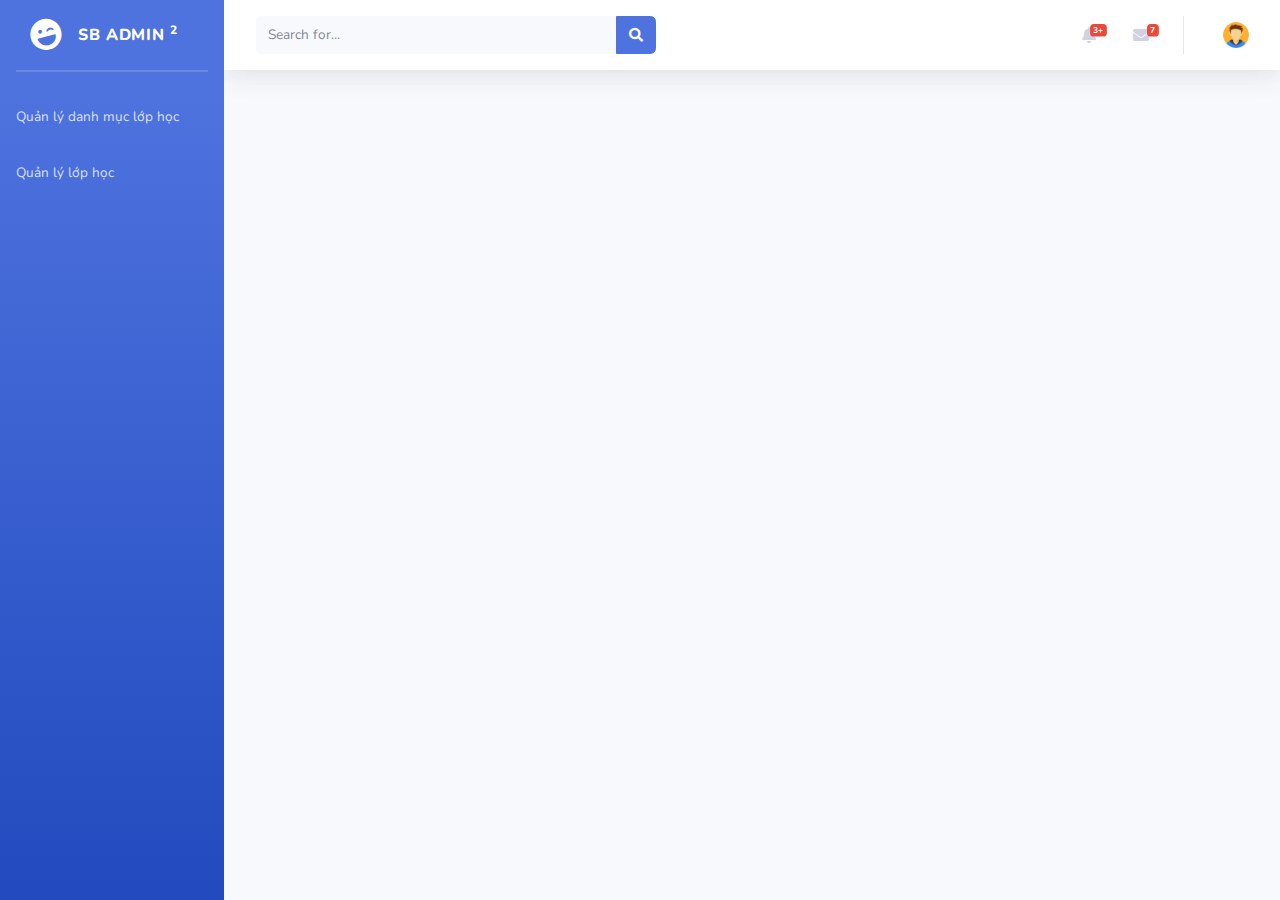
==== index.html @ 812b4779 "h" ====
<!DOCTYPE html>
<html lang="en">

<head>

    <meta charset="utf-8">
    <meta http-equiv="X-UA-Compatible" content="IE=edge">
    <meta name="viewport" content="width=device-width, initial-scale=1, shrink-to-fit=no">
    <meta name="description" content="">
    <meta name="author" content="">

    <title> Admin  - Dashboard</title>

    <!-- Custom fonts for this template-->
    <link href="vendor/fontawesome-free/css/all.min.css" rel="stylesheet" type="text/css">
    <link
        href="https://fonts.googleapis.com/css?family=Nunito:200,200i,300,300i,400,400i,600,600i,700,700i,800,800i,900,900i"
        rel="stylesheet">

    <!-- Custom styles for this template-->
    <link href="css/sb-admin-2.min.css" rel="stylesheet">

</head>


<body id="page-top">

    <!-- Page Wrapper -->
    <div id="wrapper">
            
        <ul class="navbar-nav bg-gradient-primary sidebar sidebar-dark accordion" id="accordionSidebar">

            <!-- Sidebar - Brand -->
            <a class="sidebar-brand d-flex align-items-center justify-content-center" href="index.php">
                <div class="sidebar-brand-icon rotate-n-15">
                    <i class="fas fa-laugh-wink"></i>
                </div>
                <div class="sidebar-brand-text mx-3">SB Admin <sup>2</sup></div>
            </a>

            <!-- Divider -->
            <hr class="sidebar-divider my-0">

            <!-- Nav Item - Dashboard -->


            <!-- Divider -->
            <hr class="sidebar-divider">


            <!-- Nav Item - Pages Collapse Menu -->
            <li class="nav-item">
                <a class="nav-link" href="index.php?action=quanlydanhmucsanpham&query=them">
                    <span>Quản lý danh mục lớp học</span>
                </a>
            </li>
            <li class="nav-item">
                <a class="nav-link" href="index.php?action=quanlysanpham&query=them">
                    <span>Quản lý lớp học</span>
                </a>
            </li>

        </ul>
        <div id="content-wrapper" class="d-flex flex-column">
            <div id="content">
                <nav class="navbar navbar-expand navbar-light bg-white topbar mb-4 static-top shadow">

                    <!-- Sidebar Toggle (Topbar) -->
                    <button id="sidebarToggleTop" class="btn btn-link d-md-none rounded-circle mr-3">
                        <i class="fa fa-bars"></i>
                    </button>

                    <!-- Topbar Search -->
                    <form
                        class="d-none d-sm-inline-block form-inline mr-auto ml-md-3 my-2 my-md-0 mw-100 navbar-search">
                        <div class="input-group">
                            <input type="text" class="form-control bg-light border-0 small" placeholder="Search for..."
                                aria-label="Search" aria-describedby="basic-addon2">
                            <div class="input-group-append">
                                <button class="btn btn-primary" type="button">
                                    <i class="fas fa-search fa-sm"></i>
                                </button>
                            </div>
                        </div>
                    </form>

                    <!-- Topbar Navbar -->
                    <ul class="navbar-nav ml-auto">

                        <!-- Nav Item - Search Dropdown (Visible Only XS) -->
                        <li class="nav-item dropdown no-arrow d-sm-none">
                            <a class="nav-link dropdown-toggle" href="#" id="searchDropdown" role="button"
                                data-toggle="dropdown" aria-haspopup="true" aria-expanded="false">
                                <i class="fas fa-search fa-fw"></i>
                            </a>
                            <!-- Dropdown - Messages -->
                            <div class="dropdown-menu dropdown-menu-right p-3 shadow animated--grow-in"
                                aria-labelledby="searchDropdown">
                                <form class="form-inline mr-auto w-100 navbar-search">
                                    <div class="input-group">
                                        <input type="text" class="form-control bg-light border-0 small"
                                            placeholder="Search for..." aria-label="Search"
                                            aria-describedby="basic-addon2">
                                        <div class="input-group-append">
                                            <button class="btn btn-primary" type="button">
                                                <i class="fas fa-search fa-sm"></i>
                                            </button>
                                        </div>
                                    </div>
                                </form>
                            </div>
                        </li>

                        <!-- Nav Item - Alerts -->
                        <li class="nav-item dropdown no-arrow mx-1">
                            <a class="nav-link dropdown-toggle" href="#" id="alertsDropdown" role="button"
                                data-toggle="dropdown" aria-haspopup="true" aria-expanded="false">
                                <i class="fas fa-bell fa-fw"></i>
                                <!-- Counter - Alerts -->
                                <span class="badge badge-danger badge-counter">3+</span>
                            </a>
                            <!-- Dropdown - Alerts -->
                            <div class="dropdown-list dropdown-menu dropdown-menu-right shadow animated--grow-in"
                                aria-labelledby="alertsDropdown">
                                <h6 class="dropdown-header">
                                    Alerts Center
                                </h6>
                                <a class="dropdown-item d-flex align-items-center" href="#">
                                    <div class="mr-3">
                                        <div class="icon-circle bg-primary">
                                            <i class="fas fa-file-alt text-white"></i>
                                        </div>
                                    </div>
                                    <div>
                                        <div class="small text-gray-500">December 12, 2019</div>
                                        <span class="font-weight-bold">A new monthly report is ready to download!</span>
                                    </div>
                                </a>
                                <a class="dropdown-item d-flex align-items-center" href="#">
                                    <div class="mr-3">
                                        <div class="icon-circle bg-success">
                                            <i class="fas fa-donate text-white"></i>
                                        </div>
                                    </div>
                                    <div>
                                        <div class="small text-gray-500">December 7, 2019</div>
                                        $290.29 has been deposited into your account!
                                    </div>
                                </a>
                                <a class="dropdown-item d-flex align-items-center" href="#">
                                    <div class="mr-3">
                                        <div class="icon-circle bg-warning">
                                            <i class="fas fa-exclamation-triangle text-white"></i>
                                        </div>
                                    </div>
                                    <div>
                                        <div class="small text-gray-500">December 2, 2019</div>
                                        Spending Alert: We've noticed unusually high spending for your account.
                                    </div>
                                </a>
                                <a class="dropdown-item text-center small text-gray-500" href="#">Show All Alerts</a>
                            </div>
                        </li>

                        <!-- Nav Item - Messages -->
                        <li class="nav-item dropdown no-arrow mx-1">
                            <a class="nav-link dropdown-toggle" href="#" id="messagesDropdown" role="button"
                                data-toggle="dropdown" aria-haspopup="true" aria-expanded="false">
                                <i class="fas fa-envelope fa-fw"></i>
                                <!-- Counter - Messages -->
                                <span class="badge badge-danger badge-counter">7</span>
                            </a>
                            <!-- Dropdown - Messages -->
                            <div class="dropdown-list dropdown-menu dropdown-menu-right shadow animated--grow-in"
                                aria-labelledby="messagesDropdown">
                                <h6 class="dropdown-header">
                                    Message Center
                                </h6>
                                <a class="dropdown-item d-flex align-items-center" href="#">
                                    <div class="dropdown-list-image mr-3">
                                        <img class="rounded-circle" src="img/undraw_profile_1.svg"
                                            alt="...">
                                        <div class="status-indicator bg-success"></div>
                                    </div>
                                    <div class="font-weight-bold">
                                        <div class="text-truncate">Hi there! I am wondering if you can help me with a
                                            problem I've been having.</div>
                                        <div class="small text-gray-500">Emily Fowler · 58m</div>
                                    </div>
                                </a>
                                <a class="dropdown-item d-flex align-items-center" href="#">
                                    <div class="dropdown-list-image mr-3">
                                        <img class="rounded-circle" src="img/undraw_profile_2.svg"
                                            alt="...">
                                        <div class="status-indicator"></div>
                                    </div>
                                    <div>
                                        <div class="text-truncate">I have the photos that you ordered last month, how
                                            would you like them sent to you?</div>
                                        <div class="small text-gray-500">Jae Chun · 1d</div>
                                    </div>
                                </a>
                                <a class="dropdown-item d-flex align-items-center" href="#">
                                    <div class="dropdown-list-image mr-3">
                                        <img class="rounded-circle" src="img/undraw_profile_3.svg"
                                            alt="...">
                                        <div class="status-indicator bg-warning"></div>
                                    </div>
                                    <div>
                                        <div class="text-truncate">Last month's report looks great, I am very happy with
                                            the progress so far, keep up the good work!</div>
                                        <div class="small text-gray-500">Morgan Alvarez · 2d</div>
                                    </div>
                                </a>
                                <a class="dropdown-item d-flex align-items-center" href="#">
                                    <div class="dropdown-list-image mr-3">
                                        <img class="rounded-circle" src="https://source.unsplash.com/Mv9hjnEUHR4/60x60"
                                            alt="...">
                                        <div class="status-indicator bg-success"></div>
                                    </div>
                                    <div>
                                        <div class="text-truncate">Am I a good boy? The reason I ask is because someone
                                            told me that people say this to all dogs, even if they aren't good...</div>
                                        <div class="small text-gray-500">Chicken the Dog · 2w</div>
                                    </div>
                                </a>
                                <a class="dropdown-item text-center small text-gray-500" href="#">Read More Messages</a>
                            </div>
                        </li>

                        <div class="topbar-divider d-none d-sm-block"></div>

                        <!-- Nav Item - User Information -->
                        <li class="nav-item dropdown no-arrow">
                            <a class="nav-link dropdown-toggle" href="#" id="userDropdown" role="button"
                                data-toggle="dropdown" aria-haspopup="true" aria-expanded="false">
                                <span class="mr-2 d-none d-lg-inline text-gray-600 small">
                                </span>
                                <img class="img-profile rounded-circle"
                                    src="image/taikhoan.jpg">
                            </a>
                            <!-- Dropdown - User Information -->
                            <div class="dropdown-menu dropdown-menu-right shadow animated--grow-in"
                                aria-labelledby="userDropdown">
                                <a class="dropdown-item" href="#">
                                    <i class="fas fa-user fa-sm fa-fw mr-2 text-gray-400"></i>
                                    Profile
                                </a>
                                <a class="dropdown-item" href="#">
                                    <i class="fas fa-cogs fa-sm fa-fw mr-2 text-gray-400"></i>
                                    Settings
                                </a>
                                <a class="dropdown-item" href="#">
                                    <i class="fas fa-list fa-sm fa-fw mr-2 text-gray-400"></i>
                                    Activity Log
                                </a>
                                <div class="dropdown-divider"></div>
                                <a class="dropdown-item" href="#" data-toggle="modal" data-target="#logoutModal">
                                    <i class="fas fa-sign-out-alt fa-sm fa-fw mr-2 text-gray-400"></i>
                                    Logout
                                </a>
                            </div>
                        </li>

                    </ul>

                </nav>

            </div>
        </div>
    </div>
    <a class="scroll-to-top rounded" href="#page-top">
        <i class="fas fa-angle-up"></i>
    </a>
    <!-- Logout Modal-->
    <div class="modal fade" id="logoutModal" tabindex="-1" role="dialog" aria-labelledby="exampleModalLabel"
        aria-hidden="true">
        <div class="modal-dialog" role="document">
            <div class="modal-content">
                <div class="modal-header">
                    <h5 class="modal-title" id="exampleModalLabel">Ready to Leave?</h5>
                    <button class="close" type="button" data-dismiss="modal" aria-label="Close">
                        <span aria-hidden="true">×</span>
                    </button>
                </div>
                <div class="modal-body">Select "Logout" below if you are ready to end your current session.</div>
                <div class="modal-footer">
                    <button class="btn btn-secondary" type="button" data-dismiss="modal">Cancel</button>
                    <a class="btn btn-primary" href="index.php?dangxuat=1">Logout</a>
                </div>
            </div>
        </div>
    </div>

    <!-- Bootstrap core JavaScript-->
    <script src="vendor/jquery/jquery.min.js"></script>
    <script src="vendor/bootstrap/js/bootstrap.bundle.min.js"></script>

    <!-- Core plugin JavaScript-->
    <script src="vendor/jquery-easing/jquery.easing.min.js"></script>

    <!-- Custom scripts for all pages-->
    <script src="js/sb-admin-2.min.js"></script>

    <!-- Page level plugins -->
    <script src="vendor/chart.js/Chart.min.js"></script>

    <!-- Page level custom scripts -->
    <script src="js/demo/chart-area-demo.js"></script>
    <script src="js/demo/chart-pie-demo.js"></script>

</body>

</html>
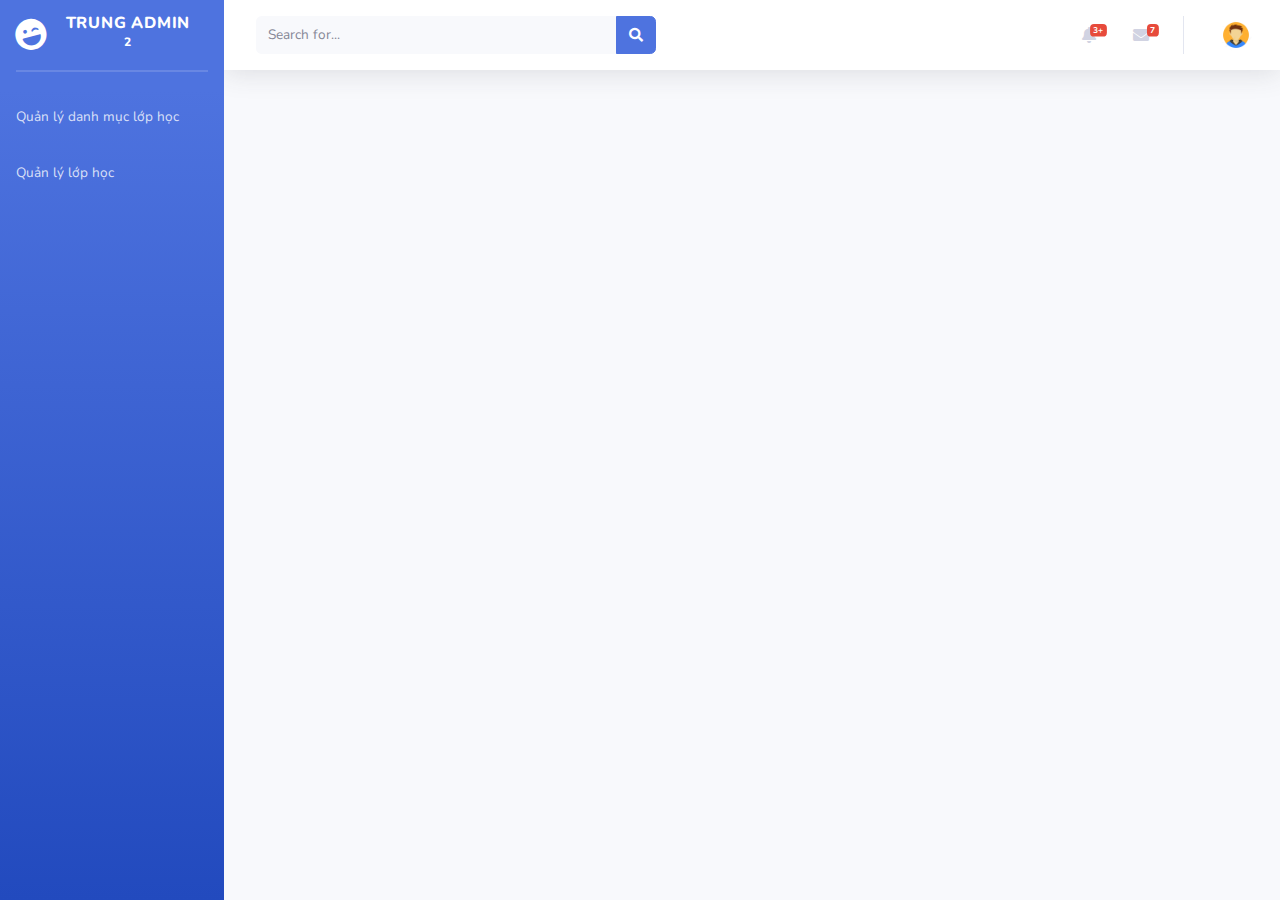
==== commit 1aa6a49e: "sua" ====
--- a/index.html
+++ b/index.html
@@ -35,7 +35,7 @@
                 <div class="sidebar-brand-icon rotate-n-15">
                     <i class="fas fa-laugh-wink"></i>
                 </div>
-                <div class="sidebar-brand-text mx-3">SB Admin <sup>2</sup></div>
+                <div class="sidebar-brand-text mx-3">Trung Admin <sup>2</sup></div>
             </a>
 
             <!-- Divider -->
